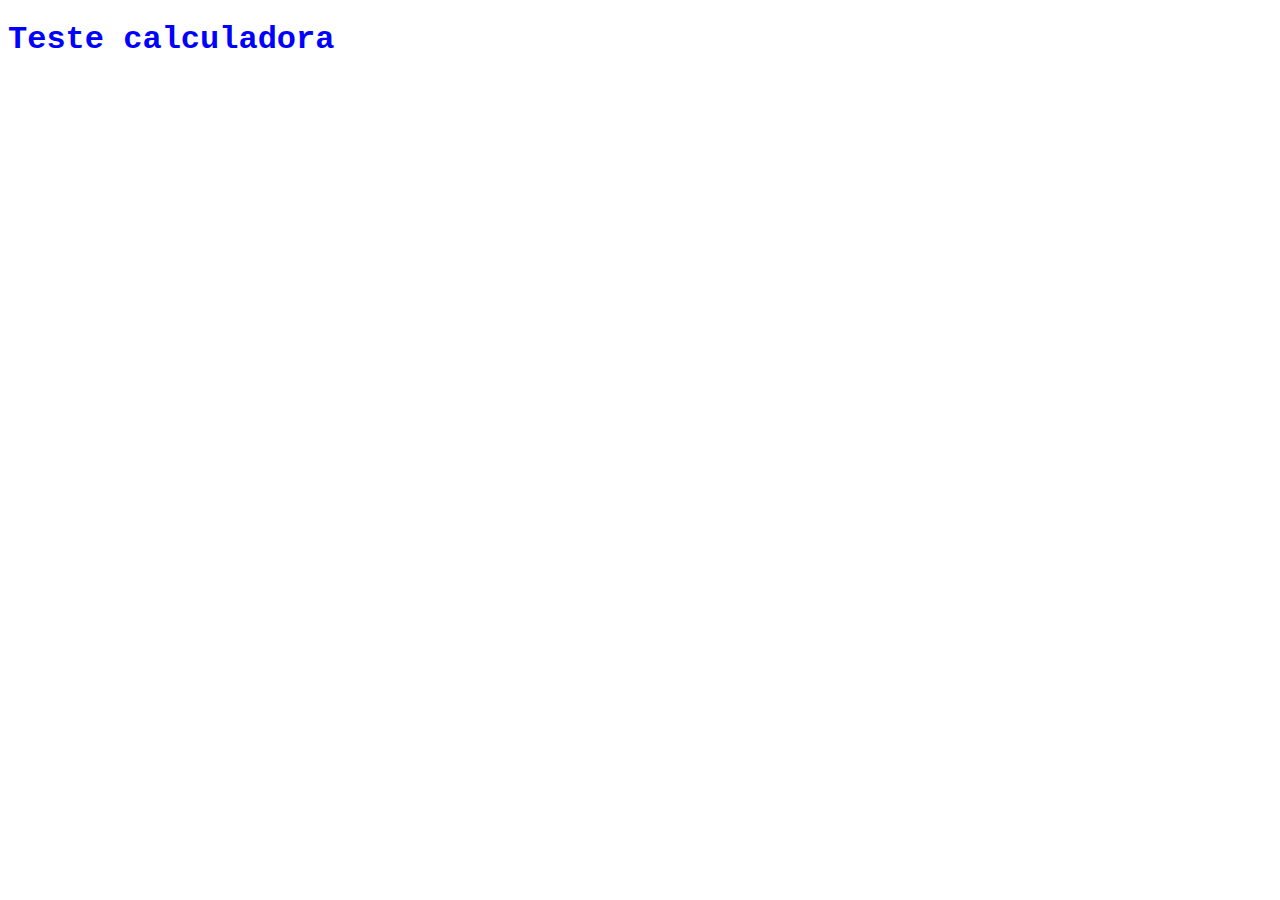
==== calculadora/index.html @ 9fca9e3d "Adicionando estrutura do projeto" ====
<!DOCTYPE html>
<html lang="pt-br">
<head>
    <meta charset="UTF-8">
    <meta name="viewport" content="width=device-width, initial-scale=1.0">
    <title>Calculadora</title>
    <script src="script.js" defer></script>
    <link rel="stylesheet" href="style.css" />
</head>
<body>
    <h1>Teste calculadora</h1>
</body>
</html>
---- calculadora/style.css ----
h1 {
    font-family:'Courier New', Courier, monospace;
    color: blue;
}
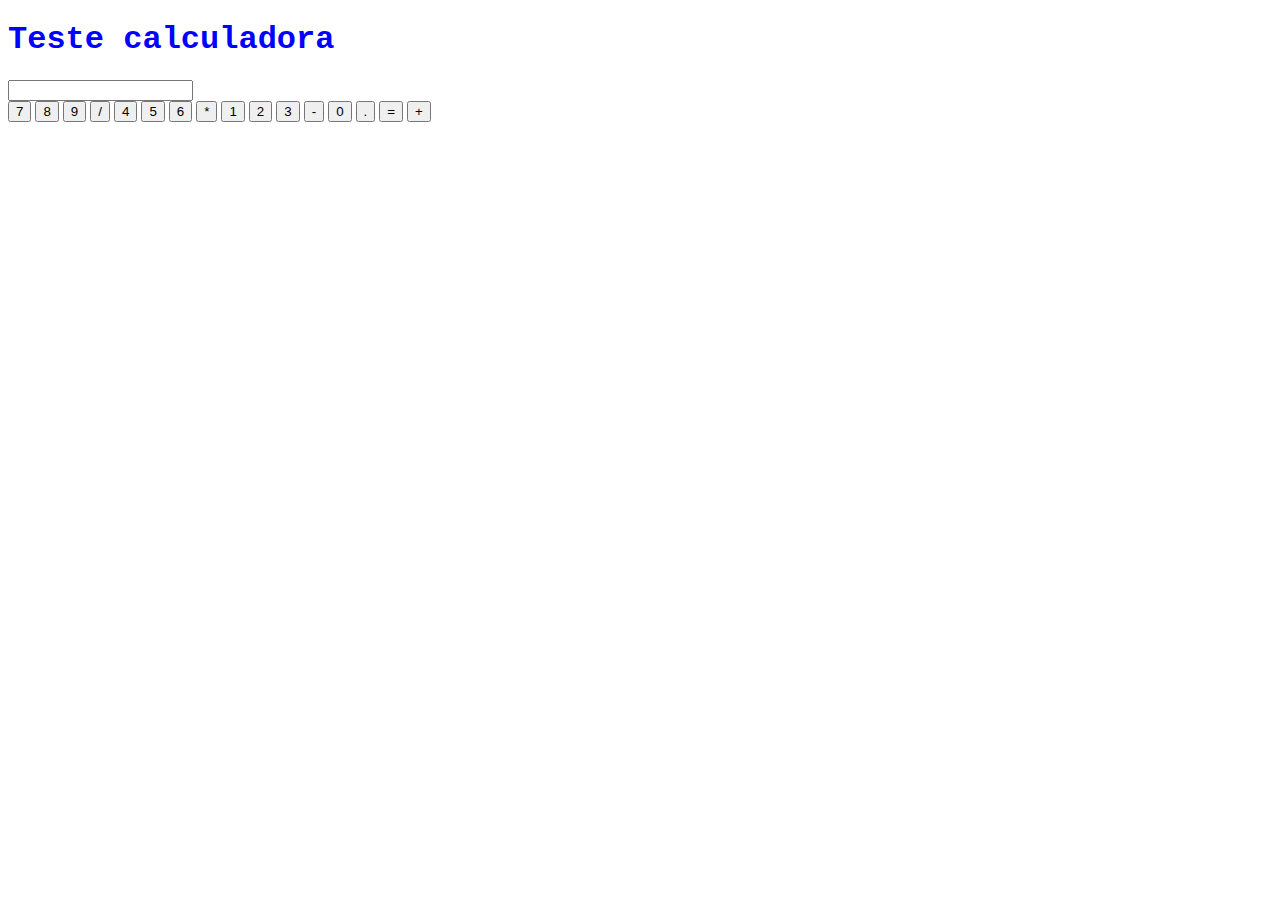
==== commit d78555ac: "Adicionando botões da calculadora" ====
--- a/calculadora/index.html
+++ b/calculadora/index.html
@@ -1,13 +1,37 @@
 <!DOCTYPE html>
 <html lang="pt-br">
-<head>
-    <meta charset="UTF-8">
-    <meta name="viewport" content="width=device-width, initial-scale=1.0">
-    <title>Calculadora</title>
-    <script src="script.js" defer></script>
-    <link rel="stylesheet" href="style.css" />
-</head>
-<body>
-    <h1>Teste calculadora</h1>
-</body>
+    <head>
+        <meta charset="UTF-8">
+        <meta name="viewport" content="width=device-width, initial-scale=1.0">
+        <title>Calculadora</title>
+        <script src="script.js" defer></script>
+        <link rel="stylesheet" href="style.css" />
+    </head>
+        <body>
+            <h1>Teste calculadora</h1>
+            <!-- Elementos clicaveis -->
+            <div id="calculadora"> 
+                <div id="display">
+                    <input type="text" id="displayInput" disable />
+                </div>
+                <div id="teclado">
+                    <button class="num">7</button>
+                    <button class="num">8</button>
+                    <button class="num">9</button>
+                    <button class="operador">/</button>
+                    <button class="num">4</button>
+                    <button class="num">5</button>
+                    <button class="num">6</button>
+                    <button class="operador">*</button>
+                    <button class="num">1</button>
+                    <button class="num">2</button>
+                    <button class="num">3</button>
+                    <button class="operador">-</button>
+                    <button class="num">0</button>
+                    <button class="ponto">.</button>
+                    <button class="igual">=</button>
+                    <button class="operador">+</button>
+                </div>
+            </div>
+        </body>
 </html>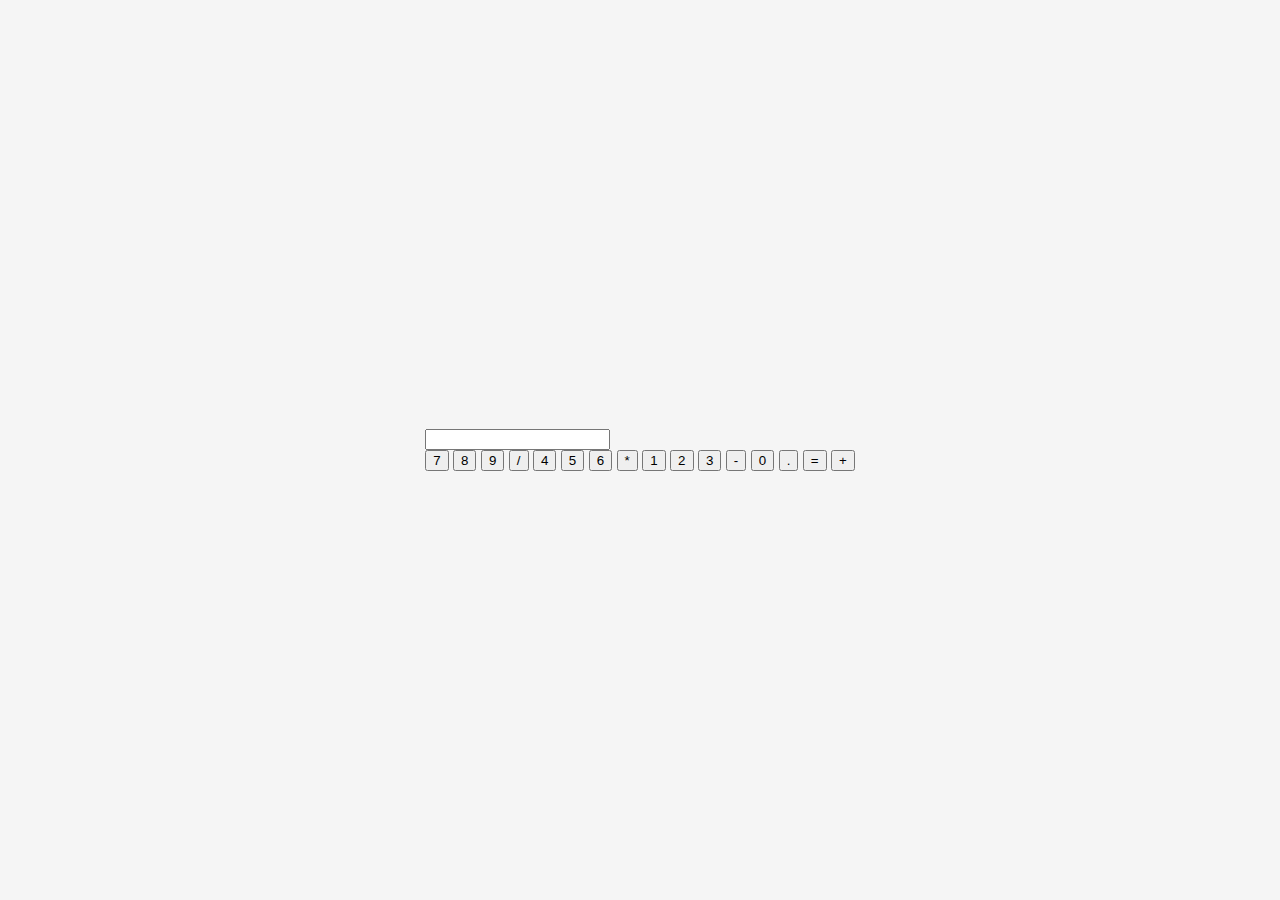
==== commit 5be9a720: "Adicionando folha de estilo na aplicação" ====
--- a/calculadora/index.html
+++ b/calculadora/index.html
@@ -8,7 +8,6 @@
         <link rel="stylesheet" href="style.css" />
     </head>
         <body>
-            <h1>Teste calculadora</h1>
             <!-- Elementos clicaveis -->
             <div id="calculadora"> 
                 <div id="display">
--- a/calculadora/style.css
+++ b/calculadora/style.css
@@ -1,4 +1,10 @@
-h1 {
-    font-family:'Courier New', Courier, monospace;
-    color: blue;
+body {
+    display: flex;
+    justify-content: center;
+    align-items: center;
+    /* centralizar todo conteudo do body */
+    height: 100vh; /* preencher toda a altura da view */
+    background-color: #f5f5f5;
+    margin: 0;
+    font-family: Arial;
 }